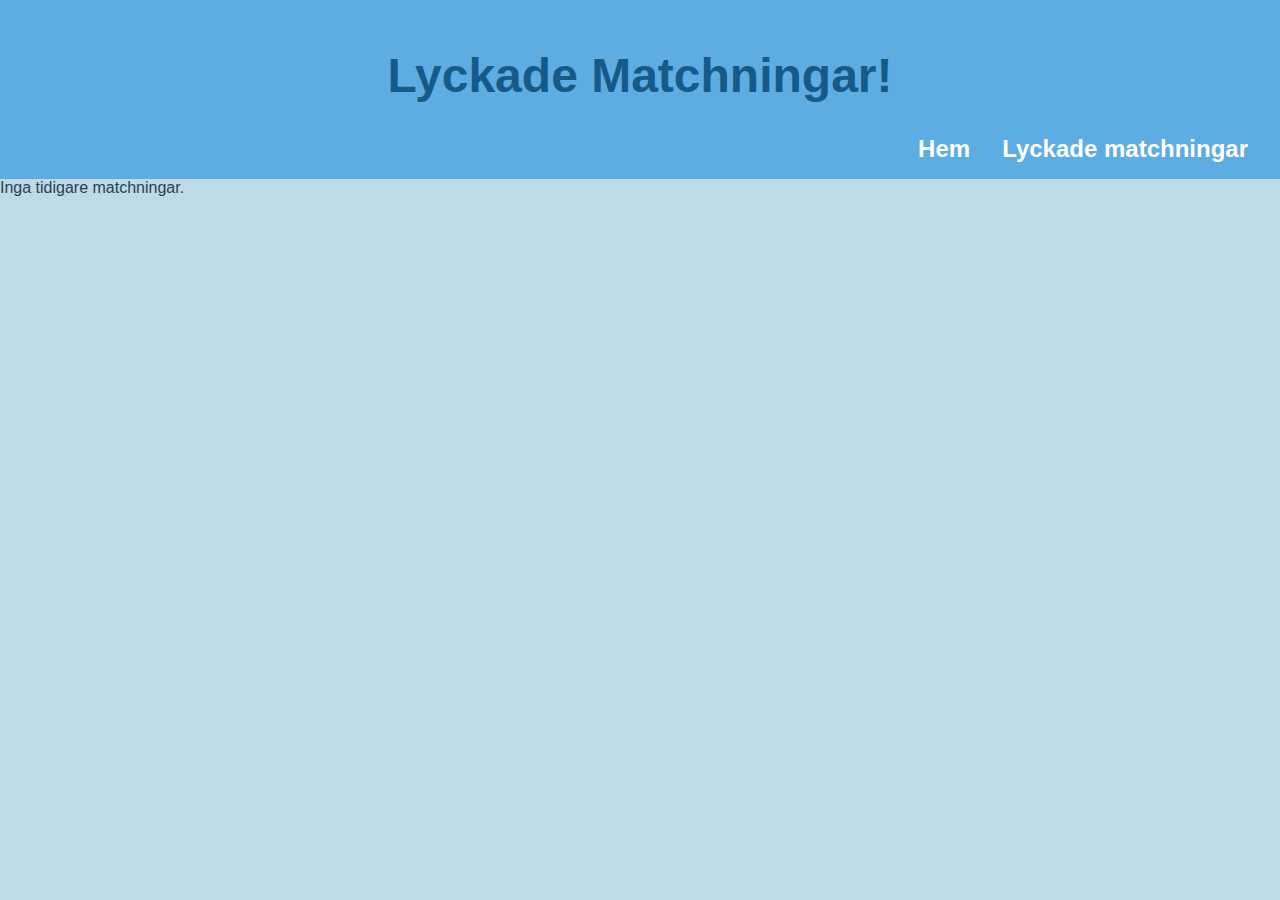
==== earlier-matching.html @ eb111fb3 "finished" ====
<!DOCTYPE html>
<html lang="en">
  <head>
    <meta charset="UTF-8" />
    <meta name="viewport" content="width=device-width, initial-scale=1.0" />
    <title>Lyckade matchningar</title>
    <link rel="stylesheet" href="./style.css" />
    <script type="module" src="./app.js"></script>
  </head>
  <body>
    <header class="header">
      <h1 class="main__title">Lyckade Matchningar!</h1>
      <nav class="navbar">
        <ul class="navigation__list">
          <li class="navigation__list-item"><a href="./index.html">Hem</a></li>
          <li class="navigation__list-item">
            <a href="./earlier-matching.html">Lyckade matchningar</a>
          </li>
        </ul>
      </nav>
    </header>
    <main id="matchContainer" class="match__container"></main>
  </body>
</html>
---- style.css ----
* {
  box-sizing: border-box;
  margin: 0;
  padding: 0;
}
:root {
  font-family: "Gill Sans", "Gill Sans MT", Calibri, "Trebuchet MS", sans-serif;
}
p {
  color: #2c3e50;
}

h1 {
  color: #2980b9;
}
body {
  background-color: #bedae7;
  height: 100vh;
}

.header {
  background-color: #5dade2;
  /* height: 10%; */
  display: flex;
  flex-direction: column;
  justify-content: end;
  padding: 1rem 2rem 1rem;
}

.navigation__list {
  display: flex;
  flex-direction: row;
  justify-content: right;
  align-content: flex-end;
  gap: 2rem;
  list-style-type: none;
}
.navigation__list-item {
  text-decoration: none;
}

a {
  text-decoration: none;
  color: white;
  font-weight: 800;
  font-size: 1.5rem;
}
a:hover {
  color: #2980b9;
}

.main__wrapper,
.match__container {
  height: 70%;
  display: grid;
  grid-template-columns: repeat(4, 1fr);
  column-gap: 1rem;
  position: relative;
  row-gap: 1rem;
}

.main__title {
  color: rgb(22, 90, 136);
  font-size: 3rem;
  grid-column: span 4;
  text-align: center;
  margin: 2rem;
}
.perfect-match {
  position: absolute;
  top: 50%;
  left: 50%;
  transform: translate(-50%, -50%);
  font-size: 8rem;
}

button {
  background-color: rgb(255, 255, 255);
  box-shadow: 0 3px 10px rgb(0 0 0 / 0.2);

  border-radius: 10px;
  color: #5dade2;
  /* color: #472fa3; */
  font-weight: 600;
  border: none;
  cursor: pointer;
  width: 200px;
}
button:hover {
  /* background-color: #472fa3; */
  background-color: #5dade2;
  color: white;
}

.main__btn {
  position: absolute;
  top: 50%;
  left: 50%;
  transform: translate(-50%, -50%);
  font-size: 1rem;
  padding: 1rem;
}

.dog__btn,
.owner__btn {
  margin-bottom: 1rem;
  font-size: 0.9rem;
  padding: 0.5rem;
}

.section__container {
  height: auto;
  grid-column: span 2;
  justify-items: center;
  padding: 3rem;
  display: flex;
  flex-direction: column;
  justify-content: center;
  align-items: center;
  background-color: #2980b9;
  border-radius: 10px;
  margin: 1rem;
}

/* .section__container--dog {
  background-color: rgb(71, 71, 165);
}

.section__container--owner {
  background-color: #2980b9;
} */
.section__img {
  max-width: 200px;
  aspect-ratio: 1;
  object-fit: cover;
  margin-bottom: 2rem;
  border-radius: 50%;
  margin: 0.5rem;
}

.section__img-margin-top {
  margin-top: 2rem;
}

.section__title {
  color: white;
  font-size: 2rem;
  text-align: center;
  margin-bottom: 0.5rem;
}

.section__text {
  color: white;
  text-align: center;
  margin-bottom: 2rem;
}

.section__match {
  grid-column: span 2;
  text-align: center;
  margin: 0 2rem;
}

.d-none {
  display: none;
}
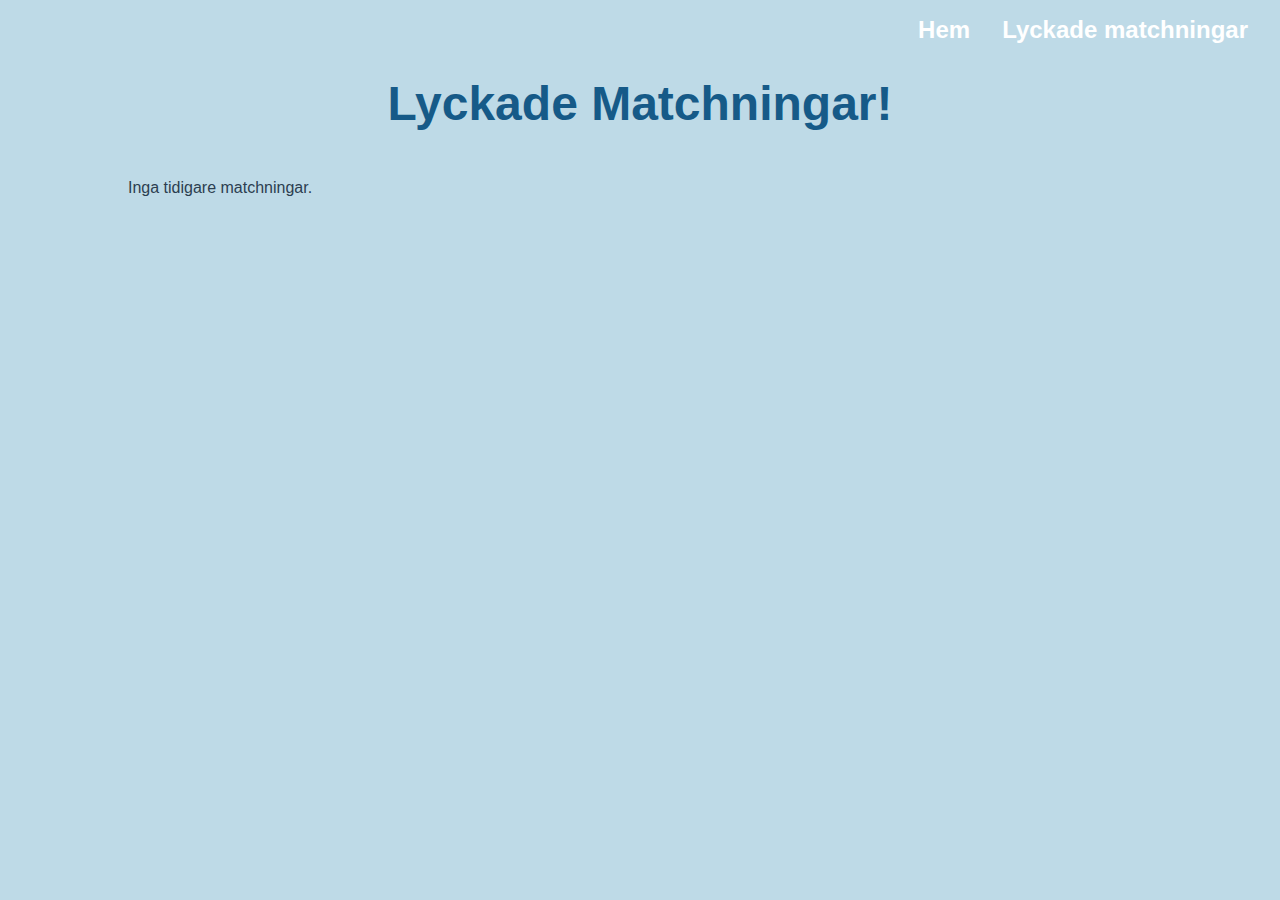
==== commit d95c7781: "aligned center" ====
--- a/earlier-matching.html
+++ b/earlier-matching.html
@@ -9,7 +9,6 @@
   </head>
   <body>
     <header class="header">
-      <h1 class="main__title">Lyckade Matchningar!</h1>
       <nav class="navbar">
         <ul class="navigation__list">
           <li class="navigation__list-item"><a href="./index.html">Hem</a></li>
@@ -18,6 +17,7 @@
           </li>
         </ul>
       </nav>
+      <h1 class="main__title">Lyckade Matchningar!</h1>
     </header>
     <main id="matchContainer" class="match__container"></main>
   </body>
--- a/style.css
+++ b/style.css
@@ -16,11 +16,14 @@
 body {
   background-color: #bedae7;
   height: 100vh;
+  display: flex;
+  flex-direction: column;
+  align-items: center;
 }
 
 .header {
-  background-color: #5dade2;
-  /* height: 10%; */
+  background-color: #bedae7;
+  width: 100%;
   display: flex;
   flex-direction: column;
   justify-content: end;
@@ -52,6 +55,7 @@
 .main__wrapper,
 .match__container {
   height: 70%;
+  width: 80%;
   display: grid;
   grid-template-columns: repeat(4, 1fr);
   column-gap: 1rem;
@@ -70,24 +74,27 @@
   position: absolute;
   top: 50%;
   left: 50%;
-  transform: translate(-50%, -50%);
-  font-size: 8rem;
+  transform: translate(-50%, -50%) scale(0.5); /* Starta lite mindre */
+  opacity: 0; /* Osynlig från början */
+  transition: transform 2.5s ease-out, opacity 2.5s ease-in;
+}
+
+.show {
+  transform: translate(-50%, -50%) scale(9); /* Väx till storlek 3x */
+  opacity: 1; /* Gör elementet synligt */
 }
 
 button {
   background-color: rgb(255, 255, 255);
   box-shadow: 0 3px 10px rgb(0 0 0 / 0.2);
-
   border-radius: 10px;
   color: #5dade2;
-  /* color: #472fa3; */
   font-weight: 600;
   border: none;
   cursor: pointer;
   width: 200px;
 }
 button:hover {
-  /* background-color: #472fa3; */
   background-color: #5dade2;
   color: white;
 }
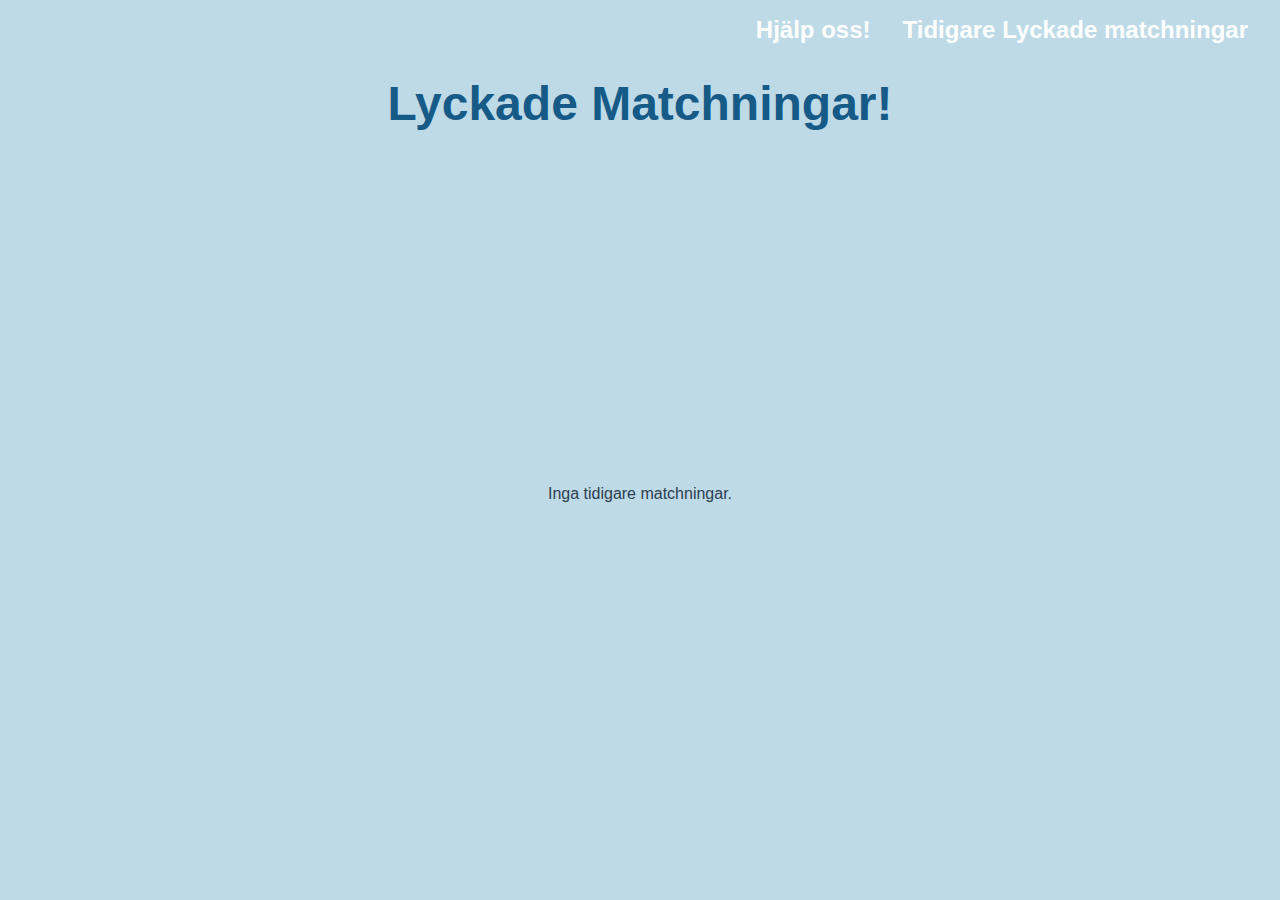
==== commit 58bb84bc: "small fix" ====
--- a/earlier-matching.html
+++ b/earlier-matching.html
@@ -11,9 +11,11 @@
     <header class="header">
       <nav class="navbar">
         <ul class="navigation__list">
-          <li class="navigation__list-item"><a href="./index.html">Hem</a></li>
           <li class="navigation__list-item">
-            <a href="./earlier-matching.html">Lyckade matchningar</a>
+            <a href="./index.html">Hjälp oss!</a>
+          </li>
+          <li class="navigation__list-item">
+            <a href="./earlier-matching.html">Tidigare Lyckade matchningar</a>
           </li>
         </ul>
       </nav>
--- a/style.css
+++ b/style.css
@@ -54,6 +54,7 @@
 
 .main__wrapper,
 .match__container {
+  position: relative;
   height: 70%;
   width: 80%;
   display: grid;
@@ -106,6 +107,12 @@
   transform: translate(-50%, -50%);
   font-size: 1rem;
   padding: 1rem;
+  opacity: 0; /* Gör knappen osynlig från början */
+  transition: opacity 0.5s ease-in-out; /* Lägg till transition för att fadea in knappen */
+}
+
+.main__btn--visible {
+  opacity: 1;
 }
 
 .dog__btn,
@@ -159,13 +166,24 @@
 .section__text {
   color: white;
   text-align: center;
+  margin-top: 0.4rem;
+}
+
+.section__text--bottom {
   margin-bottom: 2rem;
 }
 
 .section__match {
   grid-column: span 2;
   text-align: center;
-  margin: 0 2rem;
+  margin: 0 2re;
+}
+.no-match {
+  position: absolute;
+  top: 50%;
+  left: 50%;
+  transform: translate(-50%, -50%);
+  text-align: center;
 }
 
 .d-none {
